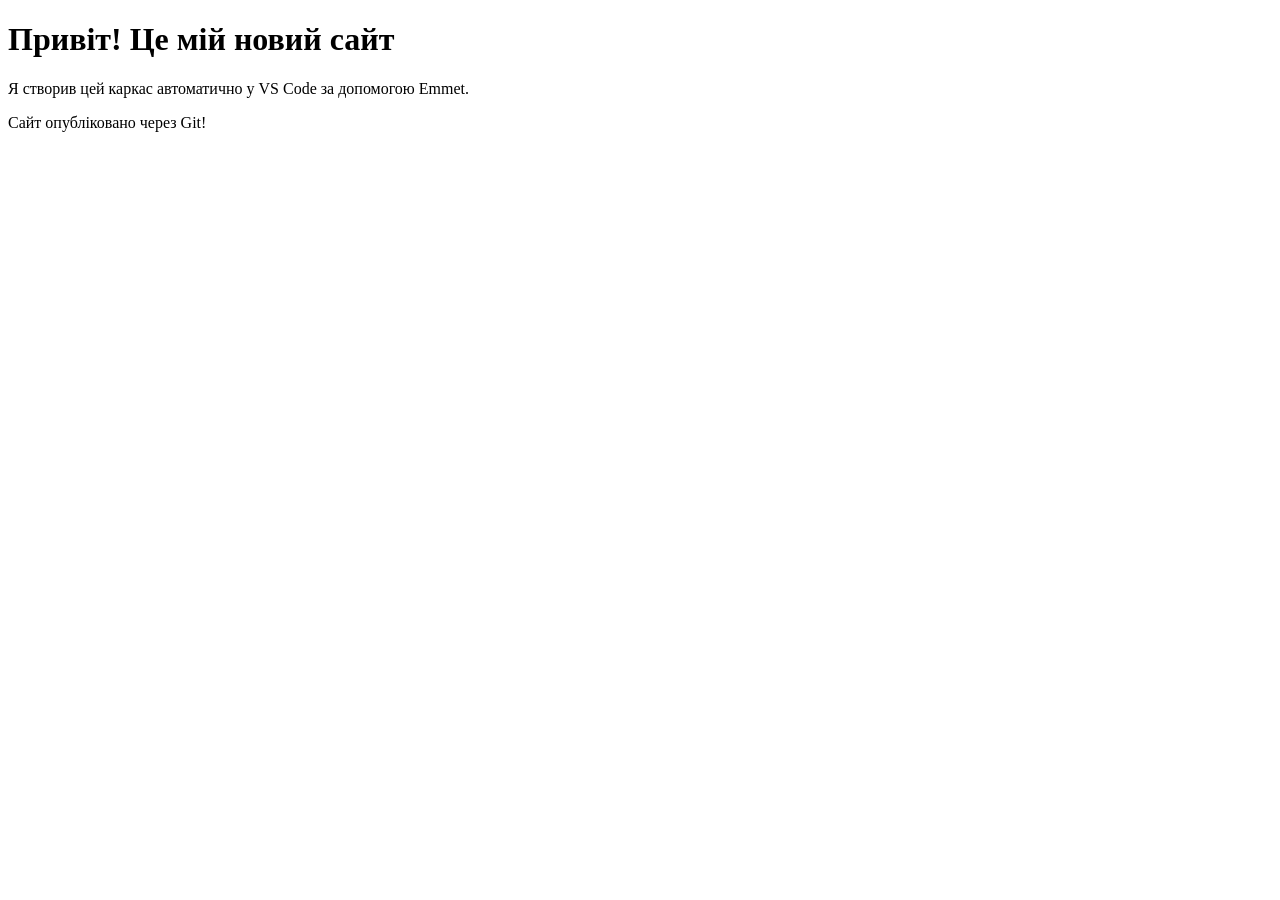
==== index.html @ b412a4bd "Initial commit" ====
<!DOCTYPE html>
<html lang="en">
<head>
    <meta charset="UTF-8">
    <meta name="viewport" content="width=device-width, initial-scale=1.0">
    <title>Document</title>
</head>
<body>
    <h1>Привіт! Це мій новий сайт</h1>
    <p>Я створив цей каркас автоматично у VS Code за допомогою Emmet.</p>
    <p>Сайт опубліковано через Git!</p>
</body>
</html>
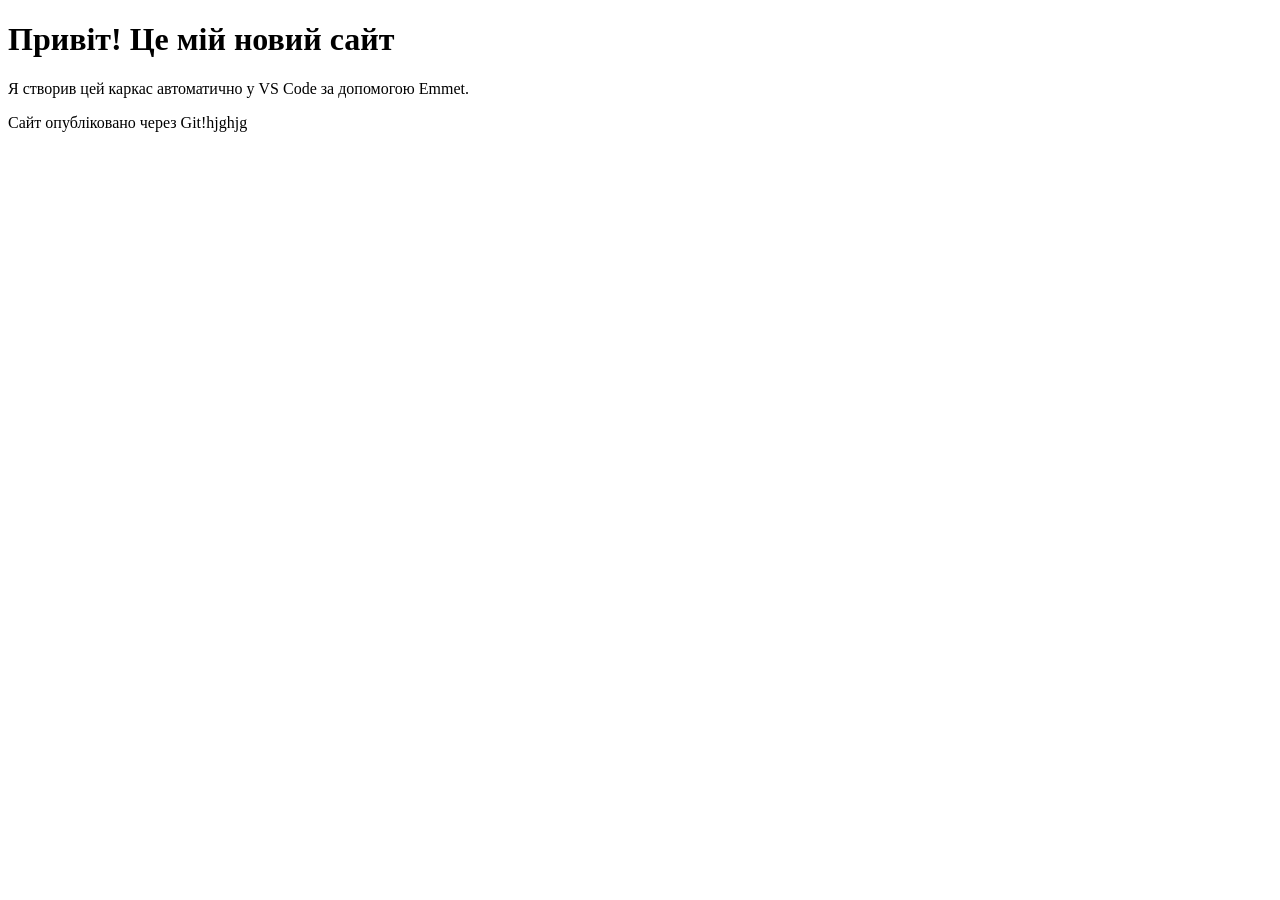
==== commit 22a3df77: "[ADD] new info" ====
--- a/index.html
+++ b/index.html
@@ -8,6 +8,6 @@
 <body>
     <h1>Привіт! Це мій новий сайт</h1>
     <p>Я створив цей каркас автоматично у VS Code за допомогою Emmet.</p>
-    <p>Сайт опубліковано через Git!</p>
+    <p>Сайт опубліковано через Git!hjghjg</p>
 </body>
 </html>
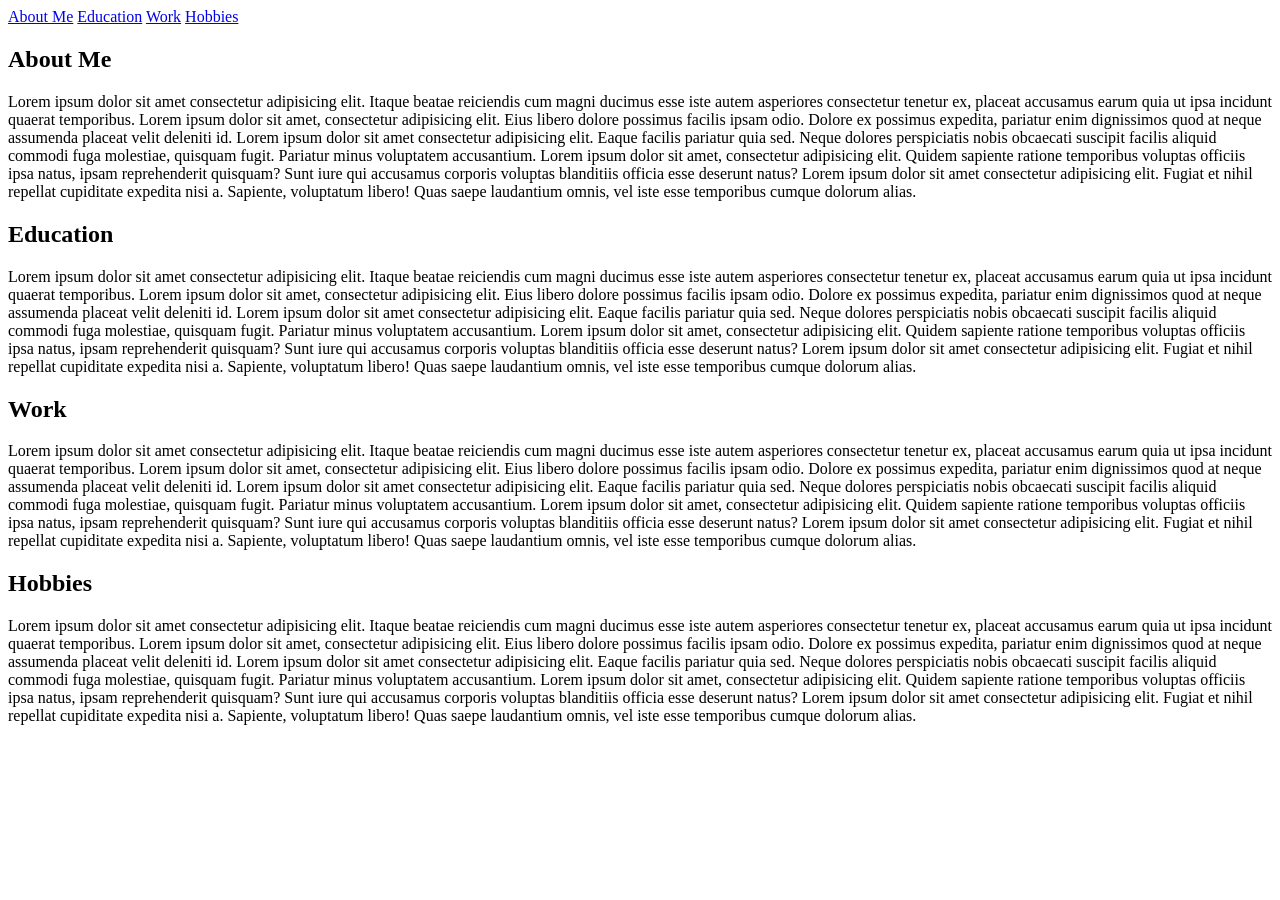
==== commit afaa3646: "Profile page draft" ====
--- a/index.html
+++ b/index.html
@@ -6,8 +6,57 @@
     <title>Document</title>
 </head>
 <body>
-    <h1>Привіт! Це мій новий сайт</h1>
-    <p>Я створив цей каркас автоматично у VS Code за допомогою Emmet.</p>
-    <p>Сайт опубліковано через Git!hjghjg</p>
+    <nav>
+        <a href="#about">About Me</a>
+        <a href="#education">Education</a>
+        <a href="#work">Work</a>
+        <a href="#hobbies">Hobbies</a>
+    </nav>
+
+    <main>
+        <article>
+            <h2 id = "about">About Me</h2>
+            <section>
+                Lorem ipsum dolor sit amet consectetur adipisicing elit. Itaque beatae reiciendis cum magni ducimus esse iste autem asperiores consectetur tenetur ex, placeat accusamus earum quia ut ipsa incidunt quaerat temporibus.
+                Lorem ipsum dolor sit amet, consectetur adipisicing elit. Eius libero dolore possimus facilis ipsam odio. Dolore ex possimus expedita, pariatur enim dignissimos quod at neque assumenda placeat velit deleniti id.
+                Lorem ipsum dolor sit amet consectetur adipisicing elit. Eaque facilis pariatur quia sed. Neque dolores perspiciatis nobis obcaecati suscipit facilis aliquid commodi fuga molestiae, quisquam fugit. Pariatur minus voluptatem accusantium.
+                Lorem ipsum dolor sit amet, consectetur adipisicing elit. Quidem sapiente ratione temporibus voluptas officiis ipsa natus, ipsam reprehenderit quisquam? Sunt iure qui accusamus corporis voluptas blanditiis officia esse deserunt natus?
+                Lorem ipsum dolor sit amet consectetur adipisicing elit. Fugiat et nihil repellat cupiditate expedita nisi a. Sapiente, voluptatum libero! Quas saepe laudantium omnis, vel iste esse temporibus cumque dolorum alias.
+            </section>
+        </article>
+
+        <article>
+            <h2 id="education">Education</h2>
+            <section>
+                Lorem ipsum dolor sit amet consectetur adipisicing elit. Itaque beatae reiciendis cum magni ducimus esse iste autem asperiores consectetur tenetur ex, placeat accusamus earum quia ut ipsa incidunt quaerat temporibus.
+                Lorem ipsum dolor sit amet, consectetur adipisicing elit. Eius libero dolore possimus facilis ipsam odio. Dolore ex possimus expedita, pariatur enim dignissimos quod at neque assumenda placeat velit deleniti id.
+                Lorem ipsum dolor sit amet consectetur adipisicing elit. Eaque facilis pariatur quia sed. Neque dolores perspiciatis nobis obcaecati suscipit facilis aliquid commodi fuga molestiae, quisquam fugit. Pariatur minus voluptatem accusantium.
+                Lorem ipsum dolor sit amet, consectetur adipisicing elit. Quidem sapiente ratione temporibus voluptas officiis ipsa natus, ipsam reprehenderit quisquam? Sunt iure qui accusamus corporis voluptas blanditiis officia esse deserunt natus?
+                Lorem ipsum dolor sit amet consectetur adipisicing elit. Fugiat et nihil repellat cupiditate expedita nisi a. Sapiente, voluptatum libero! Quas saepe laudantium omnis, vel iste esse temporibus cumque dolorum alias.
+            </section>
+        </article>
+
+        <article>
+            <h2 id="work">Work</h2>
+            <section>
+                Lorem ipsum dolor sit amet consectetur adipisicing elit. Itaque beatae reiciendis cum magni ducimus esse iste autem asperiores consectetur tenetur ex, placeat accusamus earum quia ut ipsa incidunt quaerat temporibus.
+                Lorem ipsum dolor sit amet, consectetur adipisicing elit. Eius libero dolore possimus facilis ipsam odio. Dolore ex possimus expedita, pariatur enim dignissimos quod at neque assumenda placeat velit deleniti id.
+                Lorem ipsum dolor sit amet consectetur adipisicing elit. Eaque facilis pariatur quia sed. Neque dolores perspiciatis nobis obcaecati suscipit facilis aliquid commodi fuga molestiae, quisquam fugit. Pariatur minus voluptatem accusantium.
+                Lorem ipsum dolor sit amet, consectetur adipisicing elit. Quidem sapiente ratione temporibus voluptas officiis ipsa natus, ipsam reprehenderit quisquam? Sunt iure qui accusamus corporis voluptas blanditiis officia esse deserunt natus?
+                Lorem ipsum dolor sit amet consectetur adipisicing elit. Fugiat et nihil repellat cupiditate expedita nisi a. Sapiente, voluptatum libero! Quas saepe laudantium omnis, vel iste esse temporibus cumque dolorum alias.
+            </section>
+        </article>
+
+        <article>
+            <h2 id="hobbies">Hobbies</h2>
+            <section>
+                Lorem ipsum dolor sit amet consectetur adipisicing elit. Itaque beatae reiciendis cum magni ducimus esse iste autem asperiores consectetur tenetur ex, placeat accusamus earum quia ut ipsa incidunt quaerat temporibus.
+                Lorem ipsum dolor sit amet, consectetur adipisicing elit. Eius libero dolore possimus facilis ipsam odio. Dolore ex possimus expedita, pariatur enim dignissimos quod at neque assumenda placeat velit deleniti id.
+                Lorem ipsum dolor sit amet consectetur adipisicing elit. Eaque facilis pariatur quia sed. Neque dolores perspiciatis nobis obcaecati suscipit facilis aliquid commodi fuga molestiae, quisquam fugit. Pariatur minus voluptatem accusantium.
+                Lorem ipsum dolor sit amet, consectetur adipisicing elit. Quidem sapiente ratione temporibus voluptas officiis ipsa natus, ipsam reprehenderit quisquam? Sunt iure qui accusamus corporis voluptas blanditiis officia esse deserunt natus?
+                Lorem ipsum dolor sit amet consectetur adipisicing elit. Fugiat et nihil repellat cupiditate expedita nisi a. Sapiente, voluptatum libero! Quas saepe laudantium omnis, vel iste esse temporibus cumque dolorum alias.
+            </section>
+        </article>
+    </main>
 </body>
 </html>
